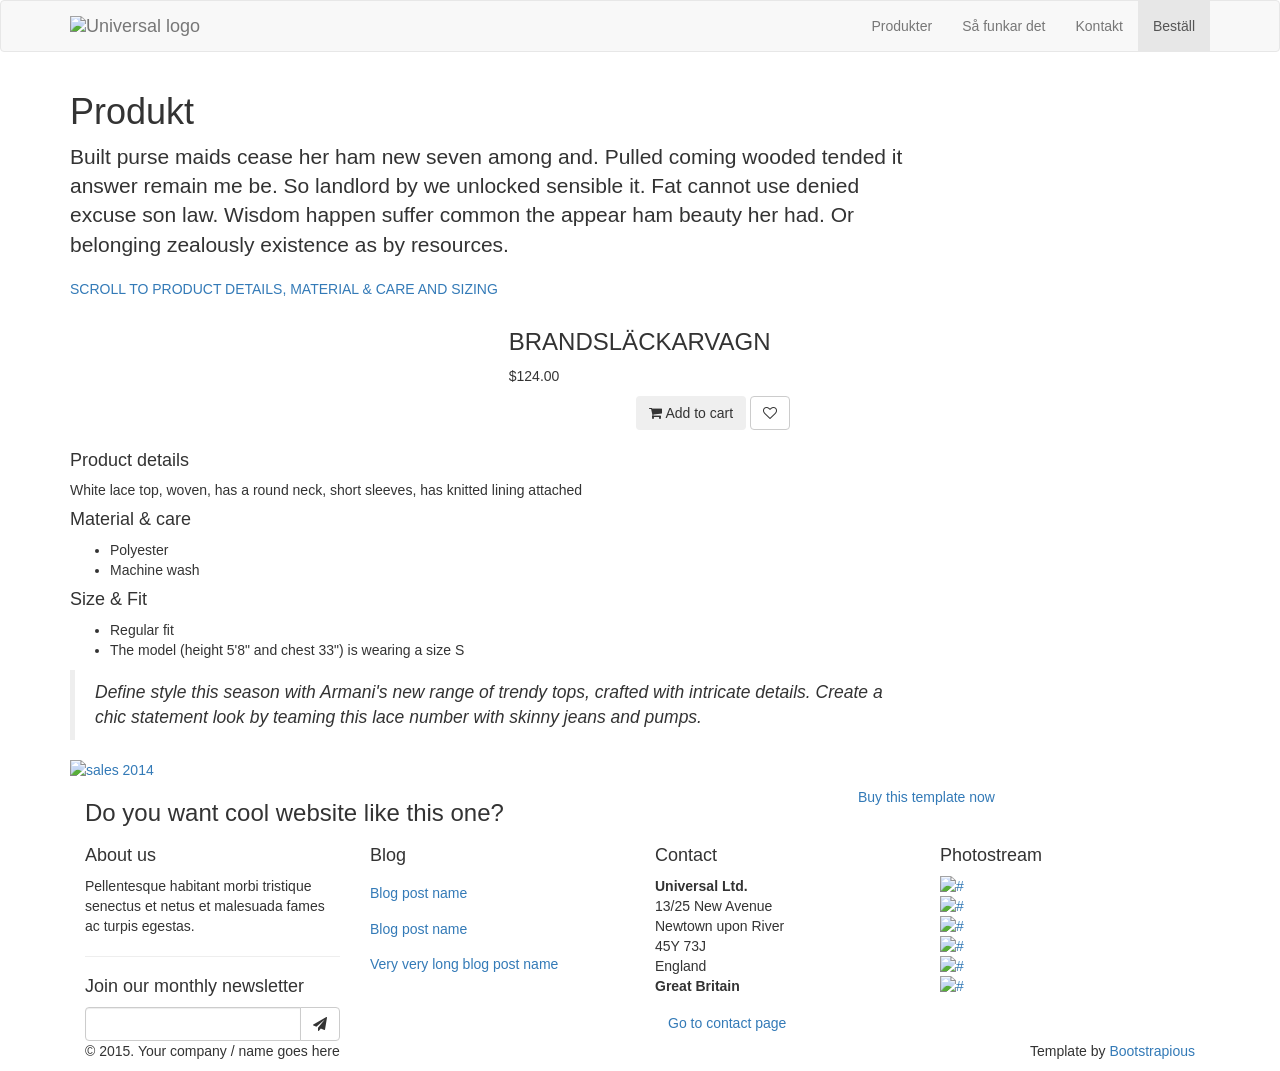
==== public/old/templates/shop-detail.html @ 4ab68d04 "upload" ====
<!DOCTYPE html>
<html lang="en">

<head>
    <meta charset="utf-8">
    <meta name="robots" content="all,follow">
    <meta name="googlebot" content="index,follow,snippet,archive">
    <meta name="viewport" content="width=device-width, initial-scale=1">

    <title>Universal - All In 1 Template</title>

    <meta name="keywords" content="">

    <link href='http://fonts.googleapis.com/css?family=Roboto:400,100,100italic,300,300italic,500,700,800' rel='stylesheet' type='text/css'>

    <!-- Bootstrap and Font Awesome css -->
    <link rel="stylesheet" href="http://maxcdn.bootstrapcdn.com/font-awesome/4.3.0/css/font-awesome.min.css">
    <link rel="stylesheet" href="http://maxcdn.bootstrapcdn.com/bootstrap/3.3.2/css/bootstrap.min.css">

    <!-- Css animations  -->
    <link href="css/animate.css" rel="stylesheet">

    <!-- Theme stylesheet, if possible do not edit this stylesheet -->
    <link href="css/style.red.css" rel="stylesheet" id="theme-stylesheet">

    <!-- Custom stylesheet - for your changes -->
    <link href="css/custom.css" rel="stylesheet">

    <!-- Responsivity for older IE -->
    <!--[if lt IE 9]>
        <script src="https://oss.maxcdn.com/html5shiv/3.7.2/html5shiv.min.js"></script>
        <script src="https://oss.maxcdn.com/respond/1.4.2/respond.min.js"></script>
<![endif]-->

    <!-- Favicon and apple touch icons-->
    <link rel="shortcut icon" href="img/favicon.ico" type="image/x-icon" />
    <link rel="apple-touch-icon" href="img/apple-touch-icon.png" />
    <link rel="apple-touch-icon" sizes="57x57" href="img/apple-touch-icon-57x57.png" />
    <link rel="apple-touch-icon" sizes="72x72" href="img/apple-touch-icon-72x72.png" />
    <link rel="apple-touch-icon" sizes="76x76" href="img/apple-touch-icon-76x76.png" />
    <link rel="apple-touch-icon" sizes="114x114" href="img/apple-touch-icon-114x114.png" />
    <link rel="apple-touch-icon" sizes="120x120" href="img/apple-touch-icon-120x120.png" />
    <link rel="apple-touch-icon" sizes="144x144" href="img/apple-touch-icon-144x144.png" />
    <link rel="apple-touch-icon" sizes="152x152" href="img/apple-touch-icon-152x152.png" />
</head>

<body>


    <div id="all">
        <header>


            <!-- *** NAVBAR ***
    _________________________________________________________ -->


                <div class="navbar-affixed-top" data-spy="affix" data-offset-top="200">

                    <div class="navbar navbar-default yamm" role="navigation" id="navbar">

                        <div class="container">
                            <div class="navbar-header">

                                <a class="navbar-brand home" href="index.html">
                                    <img src="img/logo.png" alt="Universal logo" class="hidden-xs hidden-sm">
                                    <img src="img/logo-small.png" alt="Universal logo" class="visible-xs visible-sm"><span class="sr-only">Universal - go to homepage</span>
                                </a>
                                <div class="navbar-buttons">
                                    <button type="button" class="navbar-toggle btn-template-main" data-toggle="collapse" data-target="#navigation">
                                        <span class="sr-only">Toggle navigation</span>
                                        <i class="fa fa-align-justify"></i>
                                    </button>
                                </div>
                            </div>
                            <!--/.navbar-header -->

                            <div class="navbar-collapse collapse" id="navigation">

                                <ul class="nav navbar-nav navbar-right">
                                    <li class="nav-item">
                                      <a class="nav-link" href="#">Produkter</a>
                                    </li>
                                    <li class="nav-item">
                                      <a class="nav-link" href="#">Så funkar det</a>
                                    </li>
                                    <li class="nav-item">
                                        <a class="nav-link" href="#">Kontakt</a>
                                    </li>
                                    <li class="nav-item active">
                                      <a class="nav-link" href="#">Beställ <span class="sr-only">(current)</span></a>
                                    </li>
                                </ul>

                            </div>
                            <!--/.nav-collapse -->
                        </div>


                    </div>
                    <!-- /#navbar -->

                </div>

            <!-- *** NAVBAR END *** -->

        <div id="heading-breadcrumbs">
            <div class="container">
                <div class="row">
                    <div class="col-md-7">
                        <h1>Produkt</h1>
                    </div>
                </div>
            </div>
        </div>

        <div id="content">
            <div class="container">

                <div class="row">

                    <!-- *** LEFT COLUMN ***
		    _________________________________________________________ -->

                    <div class="col-md-9">

                        <p class="lead">Built purse maids cease her ham new seven among and. Pulled coming wooded tended it answer remain me be. So landlord by we unlocked sensible it. Fat cannot use denied excuse son law. Wisdom happen suffer common the appear ham beauty
                            her had. Or belonging zealously existence as by resources.
                        </p>
                        <p class="goToDescription"><a href="#details" class="scroll-to text-uppercase">Scroll to product details, material & care and sizing</a>
                        </p>

                        <div class="row" id="productMain">
                            <div class="col-sm-6">
                                <div id="mainImage">
                                    <img src="img/detailbig1.jpg" alt="" class="img-responsive">
                                </div>

                                <!-- /.ribbon -->

                            </div>
                            <div class="col-sm-6">
                                <div class="box">

                                    <form>
                                        <div class="sizes">

                                            <h3>BRANDSLÄCKARVAGN</h3>

                                        </div>

                                        <p class="price">$124.00</p>

                                        <p class="text-center">
                                            <button type="submit" class="btn btn-template-main"><i class="fa fa-shopping-cart"></i> Add to cart</button>
                                            <button type="submit" class="btn btn-default" data-toggle="tooltip" data-placement="top" title="Add to wishlist"><i class="fa fa-heart-o"></i>
                                            </button>
                                        </p>

                                    </form>
                                </div>

                                <div class="row" id="thumbs">
                                    <div class="col-xs-4">
                                        <a href="img/detailbig1.jpg" class="thumb">
                                            <img src="img/detailsquare.jpg" alt="" class="img-responsive">
                                        </a>
                                    </div>
                                    <div class="col-xs-4">
                                        <a href="img/detailbig2.jpg" class="thumb">
                                            <img src="img/detailsquare2.jpg" alt="" class="img-responsive">
                                        </a>
                                    </div>
                                    <div class="col-xs-4">
                                        <a href="img/detailbig3.jpg" class="thumb">
                                            <img src="img/detailsquare3.jpg" alt="" class="img-responsive">
                                        </a>
                                    </div>
                                </div>
                            </div>

                        </div>


                        <div class="box" id="details">
                            <p>
                                <h4>Product details</h4>
                                <p>White lace top, woven, has a round neck, short sleeves, has knitted lining attached</p>
                                <h4>Material & care</h4>
                                <ul>
                                    <li>Polyester</li>
                                    <li>Machine wash</li>
                                </ul>
                                <h4>Size & Fit</h4>
                                <ul>
                                    <li>Regular fit</li>
                                    <li>The model (height 5'8" and chest 33") is wearing a size S</li>
                                </ul>

                                <blockquote>
                                    <p><em>Define style this season with Armani's new range of trendy tops, crafted with intricate details. Create a chic statement look by teaming this lace number with skinny jeans and pumps.</em>
                                    </p>
                                </blockquote>
                        </div>

                      

                        <div class="banner">
                            <a href="shop-category.html">
                                <img src="img/banner.jpg" alt="sales 2014" class="img-responsive">
                            </a>
                        </div>
                        <!-- /.banner -->
                    </div>
                    <!-- /.col-md-3 -->

                    <!-- *** RIGHT COLUMN END *** -->

                </div>
                <!-- /.row -->

            </div>
            <!-- /.container -->
        </div>
        <!-- /#content -->


        <!-- *** GET IT ***
_________________________________________________________ -->

        <div id="get-it">
            <div class="container">
                <div class="col-md-8 col-sm-12">
                    <h3>Do you want cool website like this one?</h3>
                </div>
                <div class="col-md-4 col-sm-12">
                    <a href="#" class="btn btn-template-transparent-primary">Buy this template now</a>
                </div>
            </div>
        </div>


        <!-- *** GET IT END *** -->


        <!-- *** FOOTER ***
_________________________________________________________ -->

        <footer id="footer">
            <div class="container">
                <div class="col-md-3 col-sm-6">
                    <h4>About us</h4>

                    <p>Pellentesque habitant morbi tristique senectus et netus et malesuada fames ac turpis egestas.</p>

                    <hr>

                    <h4>Join our monthly newsletter</h4>

                    <form>
                        <div class="input-group">

                            <input type="text" class="form-control">

                            <span class="input-group-btn">

                        <button class="btn btn-default" type="button"><i class="fa fa-send"></i></button>

                    </span>

                        </div>
                        <!-- /input-group -->
                    </form>

                    <hr class="hidden-md hidden-lg hidden-sm">

                </div>
                <!-- /.col-md-3 -->

                <div class="col-md-3 col-sm-6">

                    <h4>Blog</h4>

                    <div class="blog-entries">
                        <div class="item same-height-row clearfix">
                            <div class="image same-height-always">
                                <a href="#">
                                    <img class="img-responsive" src="img/detailsquare.jpg" alt="">
                                </a>
                            </div>
                            <div class="name same-height-always">
                                <h5><a href="#">Blog post name</a></h5>
                            </div>
                        </div>

                        <div class="item same-height-row clearfix">
                            <div class="image same-height-always">
                                <a href="#">
                                    <img class="img-responsive" src="img/detailsquare.jpg" alt="">
                                </a>
                            </div>
                            <div class="name same-height-always">
                                <h5><a href="#">Blog post name</a></h5>
                            </div>
                        </div>

                        <div class="item same-height-row clearfix">
                            <div class="image same-height-always">
                                <a href="#">
                                    <img class="img-responsive" src="img/detailsquare.jpg" alt="">
                                </a>
                            </div>
                            <div class="name same-height-always">
                                <h5><a href="#">Very very long blog post name</a></h5>
                            </div>
                        </div>
                    </div>

                    <hr class="hidden-md hidden-lg">

                </div>
                <!-- /.col-md-3 -->

                <div class="col-md-3 col-sm-6">

                    <h4>Contact</h4>

                    <p><strong>Universal Ltd.</strong>
                        <br>13/25 New Avenue
                        <br>Newtown upon River
                        <br>45Y 73J
                        <br>England
                        <br>
                        <strong>Great Britain</strong>
                    </p>

                    <a href="contact.html" class="btn btn-small btn-template-main">Go to contact page</a>

                    <hr class="hidden-md hidden-lg hidden-sm">

                </div>
                <!-- /.col-md-3 -->



                <div class="col-md-3 col-sm-6">

                    <h4>Photostream</h4>

                    <div class="photostream">
                        <div>
                            <a href="#">
                                <img src="img/detailsquare.jpg" class="img-responsive" alt="#">
                            </a>
                        </div>
                        <div>
                            <a href="#">
                                <img src="img/detailsquare2.jpg" class="img-responsive" alt="#">
                            </a>
                        </div>
                        <div>
                            <a href="#">
                                <img src="img/detailsquare3.jpg" class="img-responsive" alt="#">
                            </a>
                        </div>
                        <div>
                            <a href="#">
                                <img src="img/detailsquare3.jpg" class="img-responsive" alt="#">
                            </a>
                        </div>
                        <div>
                            <a href="#">
                                <img src="img/detailsquare2.jpg" class="img-responsive" alt="#">
                            </a>
                        </div>
                        <div>
                            <a href="#">
                                <img src="img/detailsquare.jpg" class="img-responsive" alt="#">
                            </a>
                        </div>
                    </div>

                </div>
                <!-- /.col-md-3 -->
            </div>
            <!-- /.container -->
        </footer>
        <!-- /#footer -->

        <!-- *** FOOTER END *** -->

        <!-- *** COPYRIGHT ***
_________________________________________________________ -->

        <div id="copyright">
            <div class="container">
                <div class="col-md-12">
                    <p class="pull-left">&copy; 2015. Your company / name goes here</p>
                    <p class="pull-right">Template by <a href="http://bootstrapious.com/free-templates">Bootstrapious</a>
                        <!-- Not removing these links is part of the licence conditions of the template. Thanks for understanding :) -->
                    </p>

                </div>
            </div>
        </div>
        <!-- /#copyright -->

        <!-- *** COPYRIGHT END *** -->



    </div>
    <!-- /#all -->

    <!-- #### JAVASCRIPT FILES ### -->

    <script src="http://ajax.googleapis.com/ajax/libs/jquery/1.11.0/jquery.min.js"></script>
    <script>
        window.jQuery || document.write('<script src="js/jquery-1.11.0.min.js"><\/script>')
    </script>
    <script src="http://maxcdn.bootstrapcdn.com/bootstrap/3.3.2/js/bootstrap.min.js"></script>

    <script src="js/jquery.cookie.js"></script>
    <script src="js/waypoints.min.js"></script>
    <script src="js/jquery.counterup.min.js"></script>
    <script src="js/jquery.parallax-1.1.3.js"></script>
    <script src="js/front.js"></script>





</body>

</html>
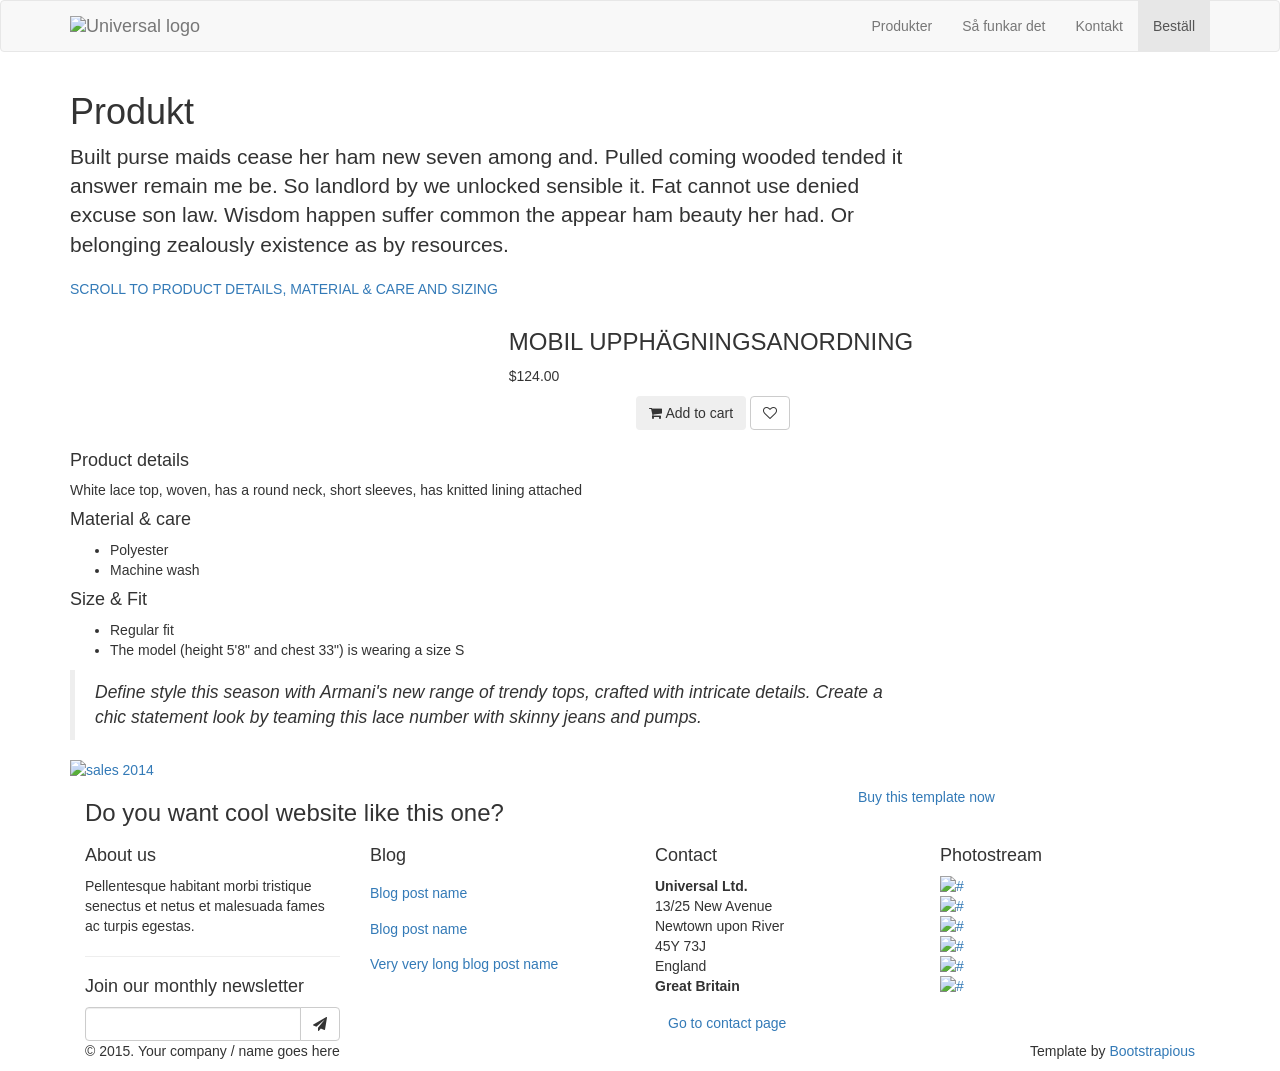
==== commit 4f19ef23: "upload" ====
--- a/public/old/templates/shop-detail.html
+++ b/public/old/templates/shop-detail.html
@@ -145,7 +145,7 @@
                                     <form>
                                         <div class="sizes">
 
-                                            <h3>BRANDSLÄCKARVAGN</h3>
+                                            <h3>MOBIL UPPHÄGNINGSANORDNING</h3>
 
                                         </div>
 
@@ -203,7 +203,7 @@
                                 </blockquote>
                         </div>
 
-                      
+
 
                         <div class="banner">
                             <a href="shop-category.html">
